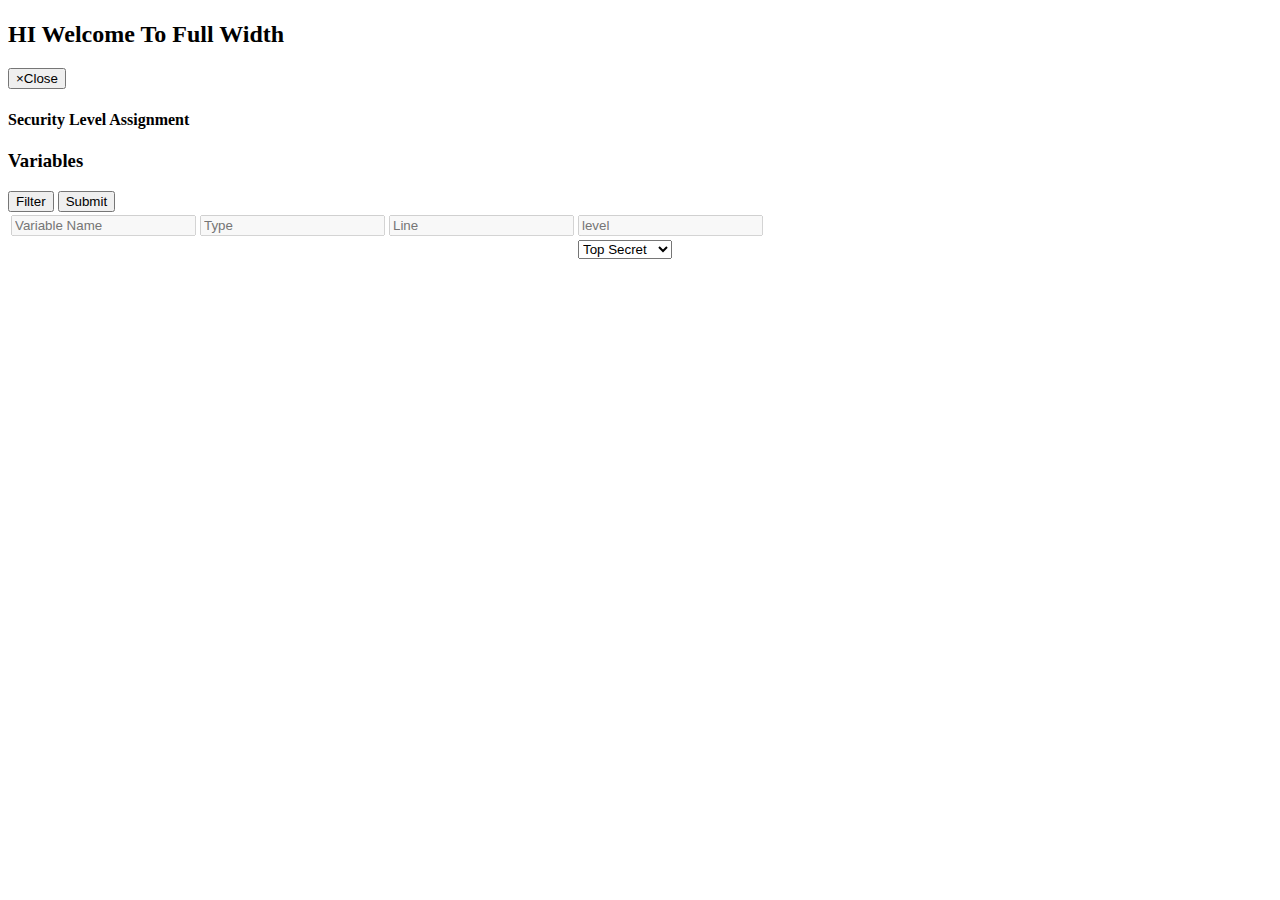
==== src/main/resources/templates/results.html @ f36580a3 "first commit" ====
<!DOCTYPE html>
<html xmlns="http://www.w3.org/1999/xhtml"
      xmlns:th="http://www.thymeleaf.org" lang="en">

<head>
    <script type="text/javascript" src="js/table.js"></script>
    <script  type="text/javascript">

    </script>
</head>

<body>
<h1 th:text="${name}"></h1>
<div th:text="${variablesList}"></div>
    <div class="row">
        <!--<div class="col-xs-6 col-md-6 big-box" id="first-child">-->
        <h2 data-toggle="modal" data-target="#variables_modal">HI Welcome To Full Width</h2>
        <!-- Modal -->
        <div class="modal fade" id="variables_modal" tabindex="-1" role="dialog" aria-labelledby="myModalLabel" aria-hidden="true">
            <div class="modal-dialog">
                <div class="modal-content modal-content-one">
                    <div class="modal-header">
                        <button type="button" class="close" data-dismiss="modal"><span aria-hidden="true">×</span><span class="sr-only">Close</span></button>
                        <h4 class="modal-title" id="myModalLabel">Security Level Assignment</h4>
                    </div>
                    <div class="modal-body">

                        <div class="">
                            <div class="panel panel-primary filterable">
                                <div class="panel-heading">
                                    <h3 class="panel-title">Variables</h3>
                                    <div class="pull-right">
                                        <button class="btn btn-default btn-xs btn-filter"><span class="glyphicon glyphicon-filter"></span> Filter</button>
                                        <button id="submitVariables" class="btn btn-default btn-xs btn-submit"><span class="glyphicon glyphicon-play"></span> Submit</button>
                                    </div>
                                </div>

                                <table class="table">
                                    <thead>
                                    <tr class="filters">
                                        <th><input type="text" class="form-control" placeholder="Variable Name" disabled></th>
                                        <th><input type="text" class="form-control" placeholder="Type" disabled></th>
                                        <th><input type="text" class="form-control" placeholder="Line" disabled></th>
                                        <th><input type="text" class="form-control" placeholder="level" disabled></th>
                                    </tr>
                                    </thead>
                                    <tbody>


                                    <tr th:each="variable, varStat : ${variablesList}">
                                        <td th:text="${variable.identifier}"></td>
                                        <td th:text="${variable.varType}"></td>
                                        <td th:text="${variable.line}"></td>
                                        <td>

                                            <select class="securityLevel" th:id="'variable_' + ${varStat.index}" th:value="${variable.securityLevel}">
                                                <option class="TOP_SECRET" th:value="TOP_SECRET">Top Secret</option>
                                                <option class="SECRET"   th:value="SECRET">Secret</option>
                                                <option class="CONFIDENTIAL" th:value="CONFIDENTIAL">Confidential</option>
                                                <option class="UNCLASSIFIED" th:value="UNCLASSIFIED">Unclassified</option>
                                            </select>
                                        </td>

                                        <!--<td th:text="${variable.level}">basic</td>-->
                                    </tr>

                                    </tbody>
                                </table>
                            </div>
                        </div>

                    </div>
                </div>
            </div>
        </div>
    </div>
</body>
</html>
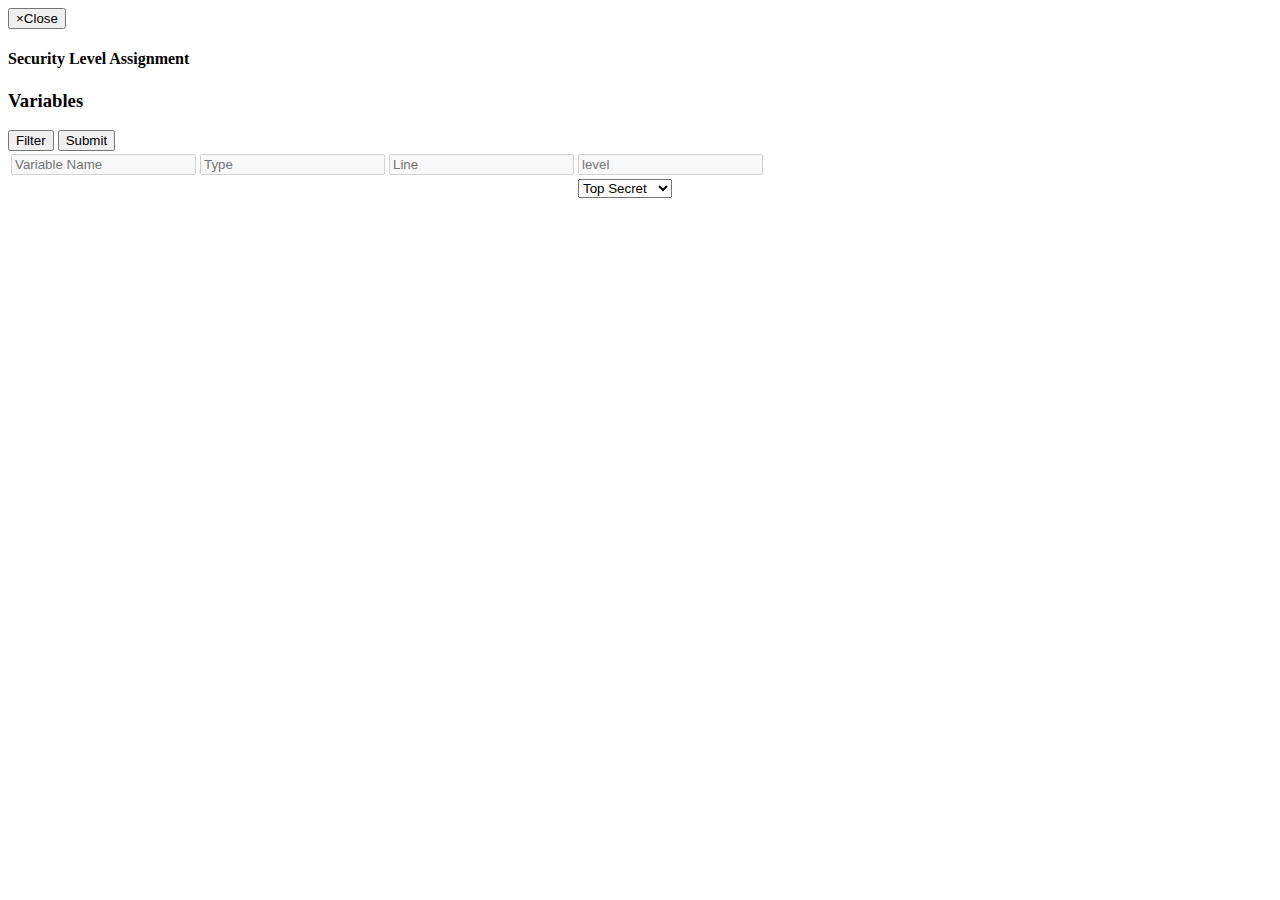
==== commit 05ee6480: "refactoring" ====
--- a/src/main/resources/templates/results.html
+++ b/src/main/resources/templates/results.html
@@ -10,11 +10,8 @@
 </head>
 
 <body>
-<h1 th:text="${name}"></h1>
-<div th:text="${variablesList}"></div>
     <div class="row">
-        <!--<div class="col-xs-6 col-md-6 big-box" id="first-child">-->
-        <h2 data-toggle="modal" data-target="#variables_modal">HI Welcome To Full Width</h2>
+        <span data-toggle="modal" data-target="#variables_modal"></span>
         <!-- Modal -->
         <div class="modal fade" id="variables_modal" tabindex="-1" role="dialog" aria-labelledby="myModalLabel" aria-hidden="true">
             <div class="modal-dialog">
@@ -48,7 +45,11 @@
 
 
                                     <tr th:each="variable, varStat : ${variablesList}">
-                                        <td th:text="${variable.identifier}"></td>
+                                        <td th:id="'variable_identifier_' + ${varStat.index}">
+                                            <span th:text="${variable.identifier}"></span>
+                                            <span class="glyphicon glyphicon-arrow-left" style="display: none"></span>
+                                            <span class="glyphicon glyphicon-arrow-right" style="display: none"></span>
+                                        </td>
                                         <td th:text="${variable.varType}"></td>
                                         <td th:text="${variable.line}"></td>
                                         <td>
